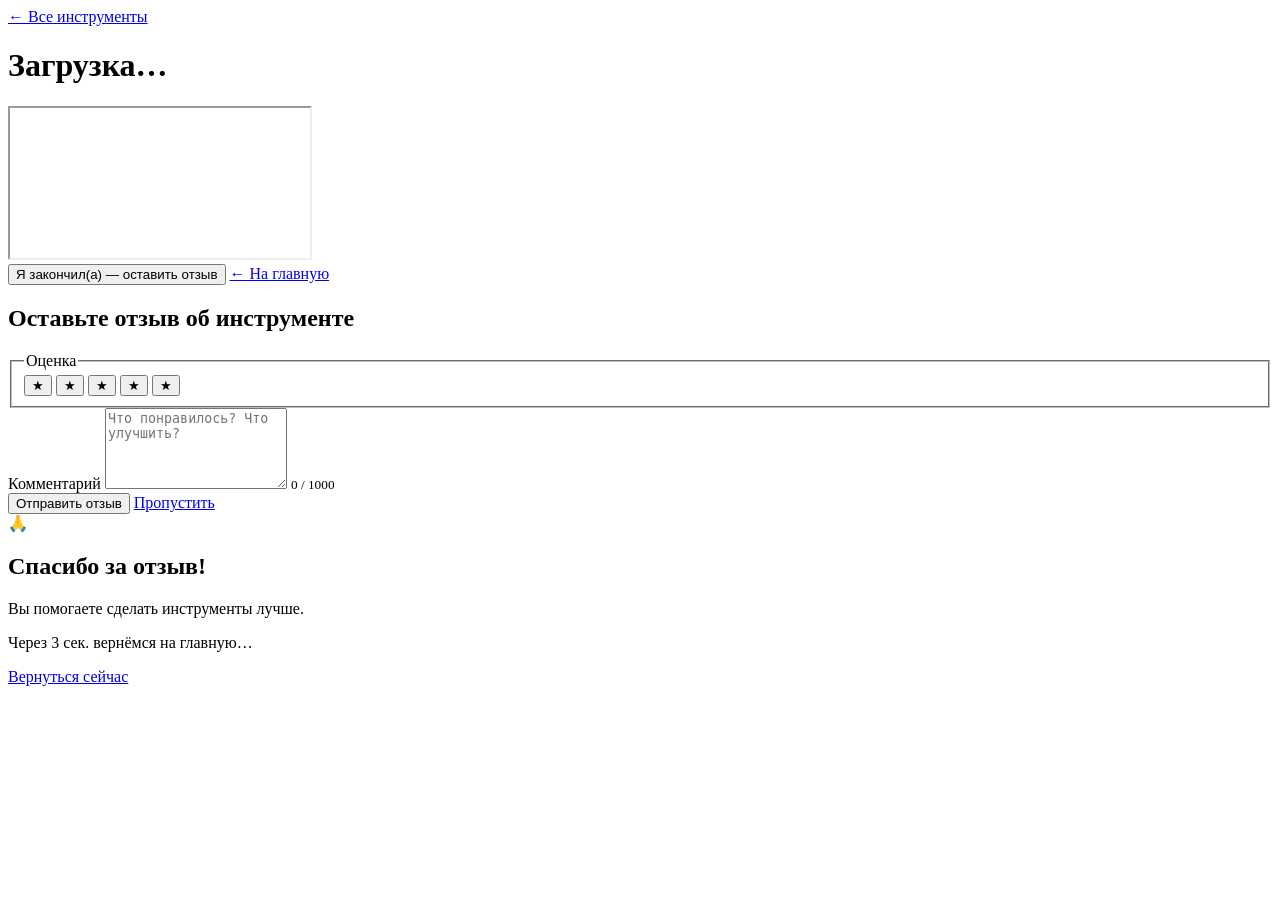
==== tool.html @ dcc43b65 "Create tool.html" ====
<!DOCTYPE html>
<html lang="ru">
<head>
<meta charset="UTF-8">
<meta name="viewport" content="width=device-width, initial-scale=1.0">
<title>Инструмент — Toolbox</title>
<link rel="stylesheet" href="css/style.css">
</head>
<body class="tool-page">

  <header class="site-header compact">
    <div class="wrap header-row">
      <a href="index.html" class="back-link">← Все инструменты</a>
      <h1 id="toolTitle">Загрузка…</h1>
      <span class="spacer"></span>
    </div>
  </header>

  <!-- Стадия 1: инструмент -->
  <section id="stageTool" class="stage">
    <div class="wrap">
      <div class="iframe-shell">
        <iframe id="toolFrame" title="Инструмент" loading="lazy"></iframe>
      </div>
      <div class="actions">
        <button class="btn primary" id="finishBtn">Я закончил(а) — оставить отзыв</button>
        <a class="btn" href="index.html">← На главную</a>
      </div>
    </div>
  </section>

  <!-- Стадия 2: отзыв -->
  <section id="stageReview" class="stage hidden">
    <div class="wrap narrow">
      <div class="review-card">
        <h2>Оставьте отзыв об инструменте</h2>
        <p class="muted" id="reviewToolName"></p>

        <form id="reviewForm" novalidate>
          <fieldset class="stars-field">
            <legend>Оценка</legend>
            <div class="star-input" id="starInput" role="radiogroup" aria-label="Оценка от 1 до 5">
              <button type="button" data-value="1" aria-label="1 звезда">★</button>
              <button type="button" data-value="2" aria-label="2 звезды">★</button>
              <button type="button" data-value="3" aria-label="3 звезды">★</button>
              <button type="button" data-value="4" aria-label="4 звезды">★</button>
              <button type="button" data-value="5" aria-label="5 звёзд">★</button>
            </div>
            <input type="hidden" id="starsValue" value="">
            <div class="error-text" id="starsError"></div>
          </fieldset>

          <label class="field">
            <span>Комментарий</span>
            <textarea id="comment" maxlength="1000" rows="5" placeholder="Что понравилось? Что улучшить?"></textarea>
            <small class="muted"><span id="commentCount">0</span> / 1000</small>
          </label>

          <div class="actions">
            <button type="submit" class="btn primary">Отправить отзыв</button>
            <a class="btn" href="index.html">Пропустить</a>
          </div>
        </form>
      </div>
    </div>
  </section>

  <!-- Стадия 3: благодарность -->
  <section id="stageThanks" class="stage hidden">
    <div class="wrap narrow center">
      <div class="thanks-card">
        <div class="thanks-emoji">🙏</div>
        <h2>Спасибо за отзыв!</h2>
        <p class="muted">Вы помогаете сделать инструменты лучше.</p>
        <p class="muted">Через <span id="countdown">3</span> сек. вернёмся на главную…</p>
        <a class="btn primary" href="index.html">Вернуться сейчас</a>
      </div>
    </div>
  </section>

  <script src="js/tools.js"></script>
  <script src="js/reviews.js"></script>
  <script src="js/tool.js"></script>
</body>
</html>
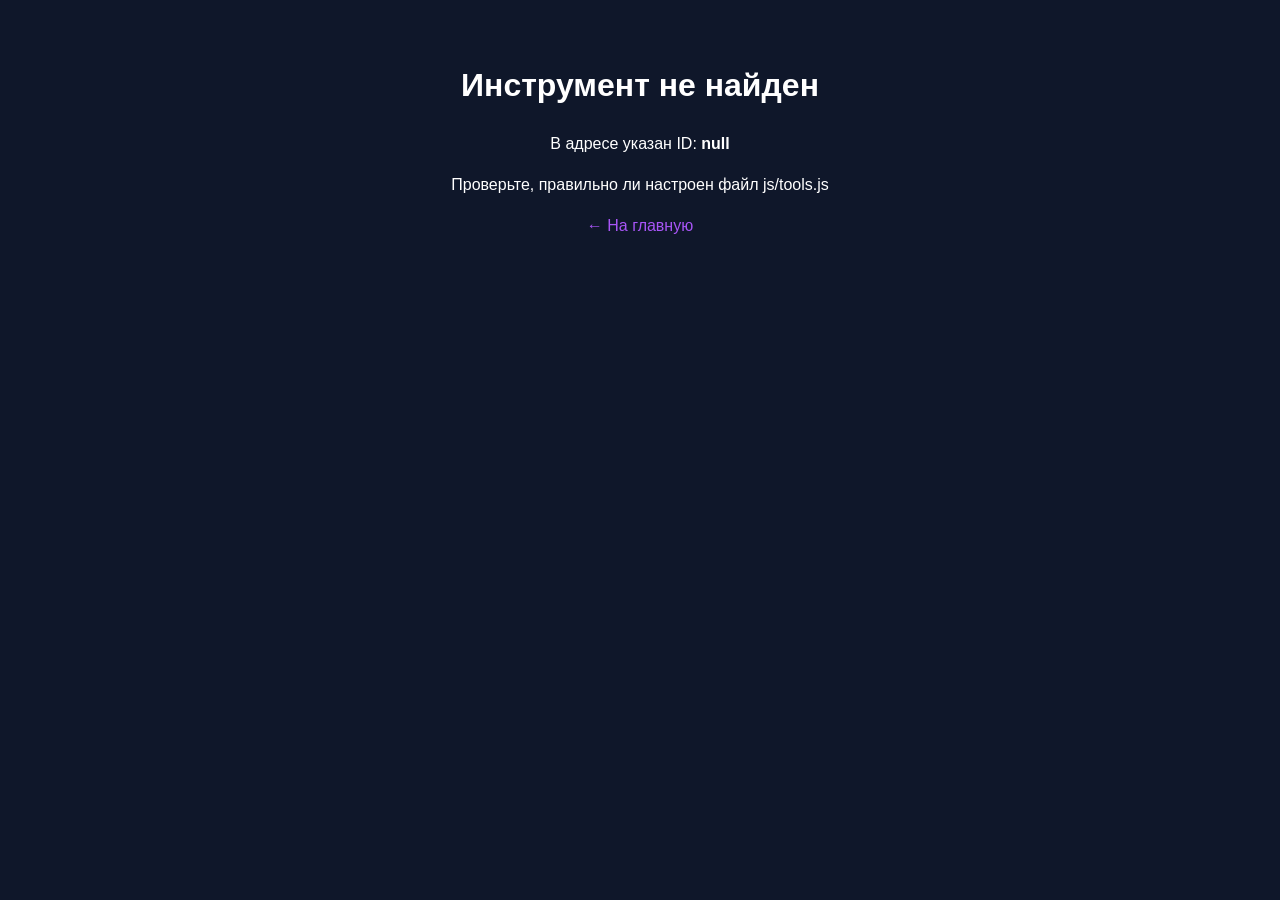
==== commit 30af6afe: "Update tool.html" ====
--- a/tool.html
+++ b/tool.html
@@ -36,30 +36,14 @@
         <h2>Оставьте отзыв об инструменте</h2>
         <p class="muted" id="reviewToolName"></p>
 
-        <form id="reviewForm" novalidate>
-          <fieldset class="stars-field">
-            <legend>Оценка</legend>
-            <div class="star-input" id="starInput" role="radiogroup" aria-label="Оценка от 1 до 5">
-              <button type="button" data-value="1" aria-label="1 звезда">★</button>
-              <button type="button" data-value="2" aria-label="2 звезды">★</button>
-              <button type="button" data-value="3" aria-label="3 звезды">★</button>
-              <button type="button" data-value="4" aria-label="4 звезды">★</button>
-              <button type="button" data-value="5" aria-label="5 звёзд">★</button>
-            </div>
-            <input type="hidden" id="starsValue" value="">
-            <div class="error-text" id="starsError"></div>
-          </fieldset>
+           <!-- Вставляем iframe от Яндекс Форм -->
+        <div style="margin-top: 20px; border-radius: 12px; overflow: hidden;">
+          <iframe src="https://forms.yandex.ru/u/6adf1cd36d2d73a8cb299c38/?iframe=1" frameborder="0" name="ya-form-6adf1cd36d2d73a8cb299c38" width="100%" height="600px"></iframe>
+        </div>
 
-          <label class="field">
-            <span>Комментарий</span>
-            <textarea id="comment" maxlength="1000" rows="5" placeholder="Что понравилось? Что улучшить?"></textarea>
-            <small class="muted"><span id="commentCount">0</span> / 1000</small>
-          </label>
-
-          <div class="actions">
-            <button type="submit" class="btn primary">Отправить отзыв</button>
-            <a class="btn" href="index.html">Пропустить</a>
-          </div>
+        <div class="actions" style="margin-top: 20px; display: flex; justify-content: center;">
+          <a class="btn" href="index.html">← Пропустить и вернуться на главную</a>
+        </div>
         </form>
       </div>
     </div>
--- a/css/style.css
+++ b/css/style.css
@@ -0,0 +1,196 @@
+:root {
+  --bg: #0f172a;
+  --surface: #111a2e;
+  --surface-2: #182238;
+  --text: #e8eef8;
+  --muted: #8a9ab5;
+  --border: #22304d;
+  --accent-1: #6366f1;
+  --accent-2: #a855f7;
+  --accent-3: #4f7cf7;
+  --danger: #ef4444;
+  --radius: 14px;
+  --shadow: 0 12px 40px rgba(0,0,0,.35);
+}
+
+* { box-sizing: border-box; }
+html, body { margin: 0; padding: 0; }
+body {
+  font-family: -apple-system, "Segoe UI", Roboto, Arial, sans-serif;
+  background:
+    radial-gradient(circle at 12% 0%, rgba(99,102,241,.15), transparent 40%),
+    radial-gradient(circle at 90% 10%, rgba(168,85,247,.12), transparent 40%),
+    var(--bg);
+  color: var(--text);
+  min-height: 100vh;
+  display: flex;
+  flex-direction: column;
+  line-height: 1.55;
+}
+a { color: inherit; text-decoration: none; }
+.wrap { max-width: 1180px; margin: 0 auto; padding: 0 20px; }
+.narrow { max-width: 720px; }
+.muted { color: var(--muted); }
+.hidden { display: none !important; }
+.center { text-align: center; }
+
+/* Header */
+.site-header {
+  padding: 22px 0;
+  border-bottom: 1px solid var(--border);
+  background: rgba(15,23,42,.6);
+  backdrop-filter: blur(10px);
+  position: sticky; top: 0; z-index: 10;
+}
+.site-header.compact { padding: 14px 0; }
+.header-row { display: flex; align-items: center; gap: 16px; }
+.header-row .spacer { flex: 1; }
+.brand { display: flex; align-items: center; gap: 14px; }
+.brand-logo {
+  width: 46px; height: 46px; border-radius: 12px;
+  display: grid; place-items: center; font-size: 22px;
+  background: linear-gradient(135deg, var(--accent-1), var(--accent-2));
+  box-shadow: var(--shadow);
+}
+.brand h1 { margin: 0; font-size: 20px; }
+.brand p { margin: 2px 0 0; font-size: 13px; color: var(--muted); }
+.back-link { color: var(--muted); font-size: 14px; }
+.back-link:hover { color: var(--text); }
+#toolTitle { font-size: 18px; margin: 0; }
+
+/* Main */
+main.wrap { padding-top: 32px; padding-bottom: 48px; flex: 1; }
+.intro h2 { margin: 0 0 6px; font-size: 26px; }
+.intro p { margin: 0 0 24px; color: var(--muted); }
+
+.tools-grid {
+  display: grid;
+  grid-template-columns: repeat(auto-fill, minmax(260px, 1fr));
+  gap: 18px;
+}
+.tool-card {
+  background: var(--surface);
+  border: 1px solid var(--border);
+  border-radius: var(--radius);
+  padding: 22px;
+  display: flex; flex-direction: column; gap: 10px;
+  transition: transform .15s ease, border-color .15s ease;
+}
+.tool-card:hover { transform: translateY(-2px); border-color: var(--accent-1); }
+.tool-icon {
+  width: 48px; height: 48px; border-radius: 12px;
+  display: grid; place-items: center; font-size: 24px;
+  background: var(--surface-2);
+  border: 1px solid var(--border);
+}
+.tool-card h3 { margin: 4px 0 0; font-size: 18px; }
+.tool-card p { margin: 0; color: var(--muted); font-size: 14px; flex: 1; }
+.tags { display: flex; flex-wrap: wrap; gap: 6px; }
+.tag {
+  font-size: 11px; padding: 3px 8px; border-radius: 999px;
+  background: rgba(99,102,241,.12); color: #a5b4fc;
+  border: 1px solid rgba(99,102,241,.25);
+}
+.rating { font-size: 13px; display: flex; align-items: center; gap: 8px; flex-wrap: wrap; }
+.stars { color: #fbbf24; letter-spacing: 2px; }
+.stars.small { font-size: 12px; }
+.rating-meta { color: var(--muted); }
+
+/* Buttons */
+.btn {
+  display: inline-flex; align-items: center; justify-content: center; gap: 6px;
+  padding: 11px 18px; border-radius: 10px;
+  border: 1px solid var(--border);
+  background: var(--surface-2);
+  color: var(--text); font-weight: 600; font-size: 14px;
+  cursor: pointer; transition: transform .15s ease, border-color .15s ease, background .15s ease;
+}
+.btn:hover { transform: translateY(-1px); border-color: var(--accent-1); }
+.btn.primary {
+  border: 0;
+  background: linear-gradient(135deg, var(--accent-1), var(--accent-2));
+  color: #fff;
+  box-shadow: 0 8px 24px rgba(99,102,241,.35);
+}
+.btn.primary:hover { filter: brightness(1.08); }
+
+/* Reviews summary */
+.reviews-summary { margin-top: 48px; }
+.reviews-summary h2 { font-size: 22px; margin: 0 0 16px; }
+.recent-reviews { display: grid; grid-template-columns: repeat(auto-fill, minmax(280px, 1fr)); gap: 14px; }
+.review-item {
+  background: var(--surface); border: 1px solid var(--border);
+  border-radius: 12px; padding: 14px 16px;
+}
+.review-head { display: flex; justify-content: space-between; align-items: center; gap: 8px; margin-bottom: 6px; }
+.review-item p { margin: 0 0 6px; font-size: 14px; }
+
+/* Tool page */
+.stage { padding: 24px 0 40px; flex: 1; }
+.iframe-shell {
+  border: 1px solid var(--border);
+  border-radius: var(--radius);
+  overflow: hidden;
+  background: #0b1222;
+  height: calc(100vh - 220px);
+  min-height: 480px;
+}
+.iframe-shell iframe {
+  width: 100%; height: 100%; border: 0; display: block;
+  background: #fff;
+}
+.actions {
+  display: flex; flex-wrap: wrap; gap: 12px;
+  margin-top: 18px; justify-content: center;
+}
+
+/* Review card */
+.review-card {
+  background: var(--surface); border: 1px solid var(--border);
+  border-radius: var(--radius); padding: 28px; box-shadow: var(--shadow);
+}
+.review-card h2 { margin: 0 0 4px; font-size: 22px; }
+.review-card > p { margin: 0 0 22px; }
+.stars-field { border: 0; padding: 0; margin: 0 0 18px; }
+.stars-field legend { font-weight: 600; margin-bottom: 10px; }
+.star-input { display: flex; gap: 6px; }
+.star-input button {
+  background: transparent; border: 0; cursor: pointer;
+  font-size: 34px; line-height: 1; color: #2c3a55;
+  padding: 0 4px; transition: color .15s ease, transform .15s ease;
+}
+.star-input button:hover,
+.star-input button.active { color: #fbbf24; transform: scale(1.05); }
+.error-text { color: var(--danger); font-size: 13px; margin-top: 6px; min-height: 16px; }
+.field { display: flex; flex-direction: column; gap: 8px; margin-bottom: 6px; }
+.field textarea {
+  width: 100%; resize: vertical; padding: 12px;
+  background: var(--surface-2); color: var(--text);
+  border: 1px solid var(--border); border-radius: 10px;
+  font: inherit;
+}
+.field textarea:focus { outline: none; border-color: var(--accent-1); }
+
+/* Thanks */
+.thanks-card {
+  background: var(--surface); border: 1px solid var(--border);
+  border-radius: var(--radius); padding: 40px 28px;
+  box-shadow: var(--shadow);
+}
+.thanks-emoji { font-size: 54px; margin-bottom: 8px; }
+.thanks-card h2 { margin: 0 0 8px; }
+.thanks-card .btn { margin-top: 16px; }
+
+/* Footer */
+.site-footer {
+  border-top: 1px solid var(--border);
+  padding: 20px 0;
+  color: var(--muted);
+  font-size: 13px;
+  text-align: center;
+}
+
+@media (max-width: 640px) {
+  .iframe-shell { height: 70vh; }
+  .star-input button { font-size: 30px; }
+}
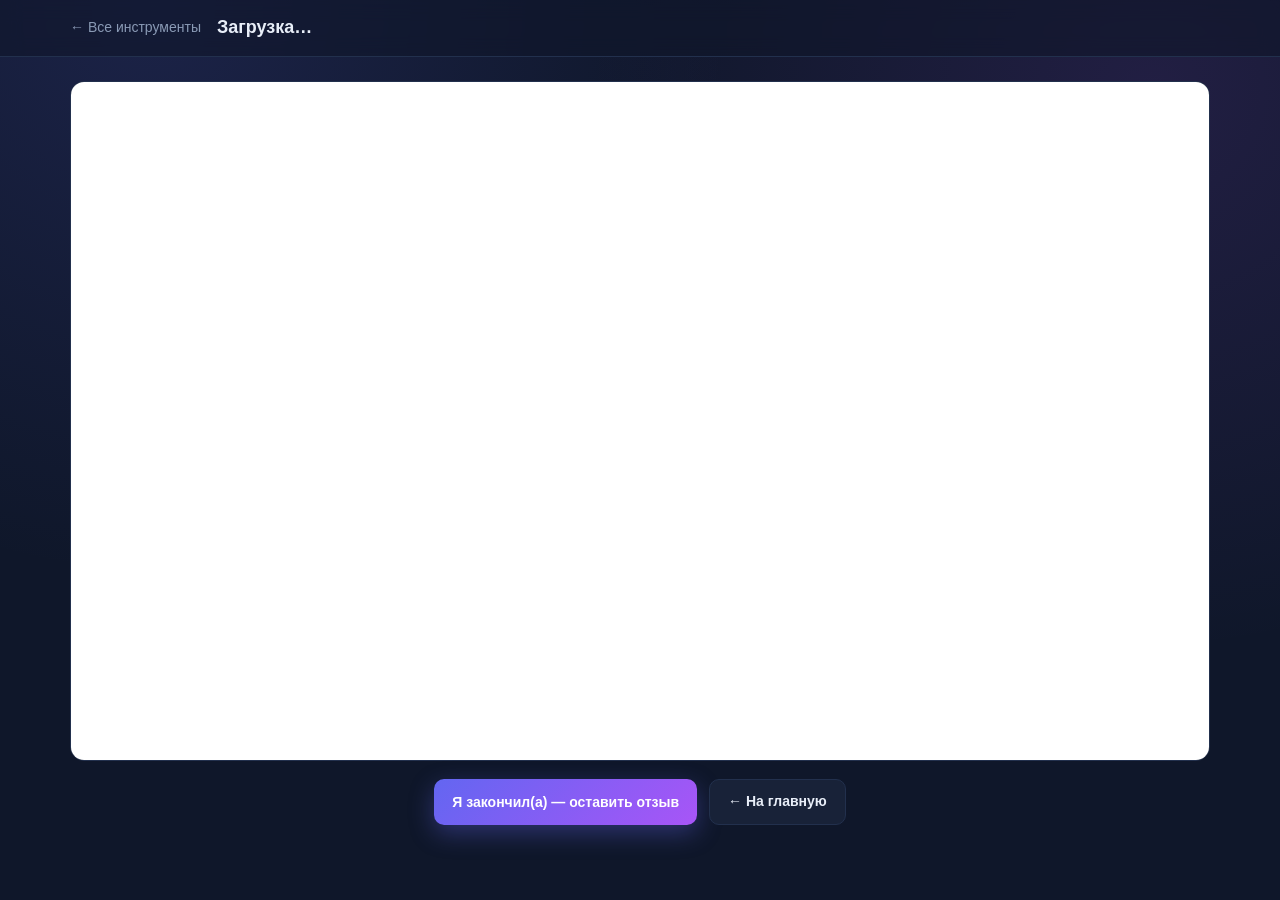
==== commit 78cfa3f0: "Update tool.html" ====
--- a/tool.html
+++ b/tool.html
@@ -64,6 +64,5 @@
 
   <script src="js/tools.js"></script>
   <script src="js/reviews.js"></script>
-  <script src="js/tool.js"></script>
 </body>
 </html>
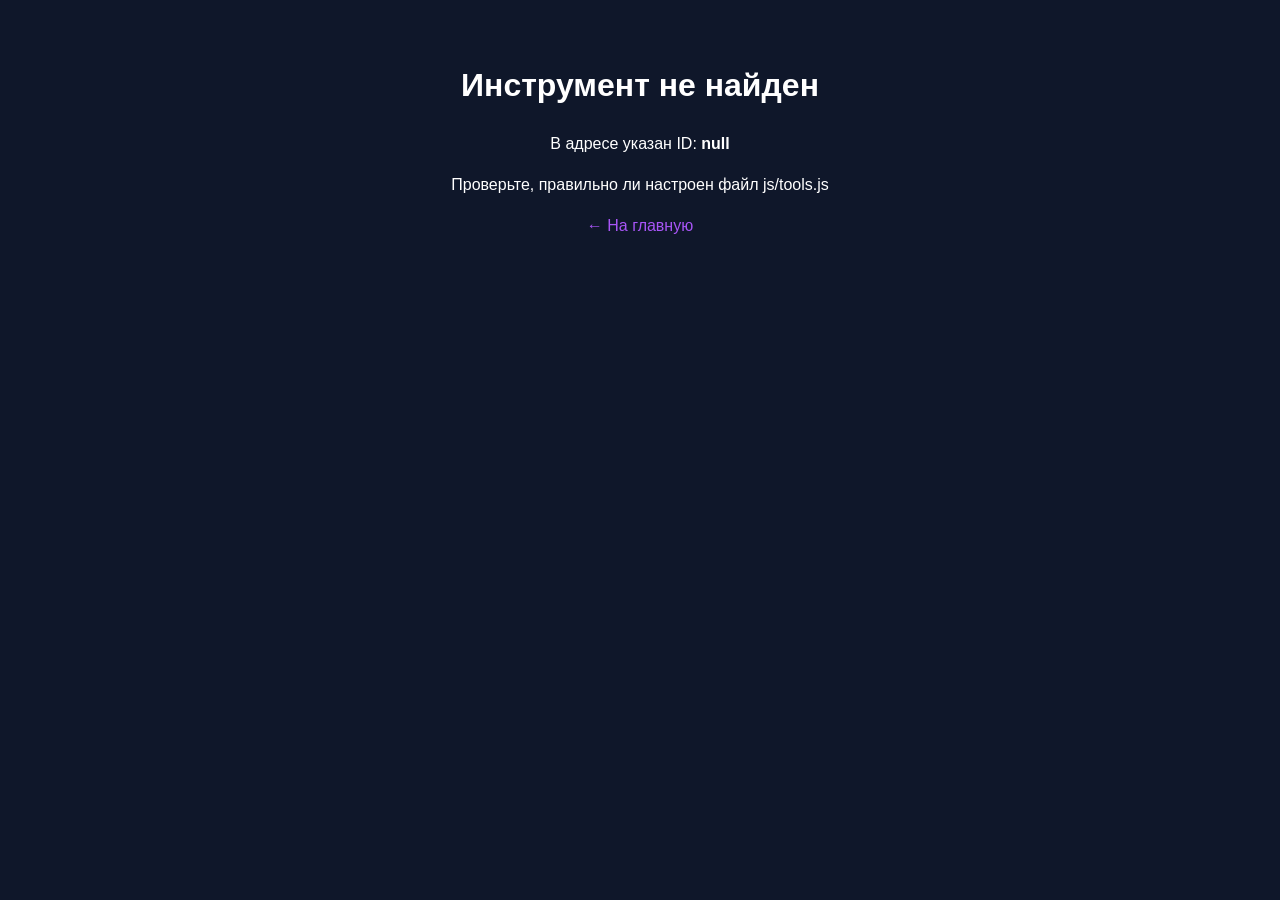
==== commit 60e8c2c7: "Update tool.html" ====
--- a/tool.html
+++ b/tool.html
@@ -36,33 +36,27 @@
         <h2>Оставьте отзыв об инструменте</h2>
         <p class="muted" id="reviewToolName"></p>
 
-           <!-- Вставляем iframe от Яндекс Форм -->
-        <div style="margin-top: 20px; border-radius: 12px; overflow: hidden;">
-          <iframe src="https://forms.yandex.ru/u/6adf1cd36d2d73a8cb299c38/?iframe=1" frameborder="0" name="ya-form-6adf1cd36d2d73a8cb299c38" width="100%" height="600px"></iframe>
+        <!-- Белая подложка для формы Яндекса -->
+        <div style="background: #ffffff; border-radius: 16px; padding: 10px; margin-top: 20px; box-shadow: 0 8px 32px rgba(0,0,0,0.2);">
+          <iframe 
+            src="https://forms.yandex.ru/u/6adf1cd36d2d73a8cb299c38/?iframe=1" 
+            frameborder="0" 
+            name="ya-form-6adf1cd36d2d73a8cb299c38" 
+            width="100%" 
+            height="650px" 
+            style="border: none; display: block; border-radius: 8px;">
+          </iframe>
         </div>
 
         <div class="actions" style="margin-top: 20px; display: flex; justify-content: center;">
-          <a class="btn" href="index.html">← Пропустить и вернуться на главную</a>
+          <a class="btn" href="index.html">← Вернуться на главную</a>
         </div>
-        </form>
       </div>
     </div>
   </section>
 
-  <!-- Стадия 3: благодарность -->
-  <section id="stageThanks" class="stage hidden">
-    <div class="wrap narrow center">
-      <div class="thanks-card">
-        <div class="thanks-emoji">🙏</div>
-        <h2>Спасибо за отзыв!</h2>
-        <p class="muted">Вы помогаете сделать инструменты лучше.</p>
-        <p class="muted">Через <span id="countdown">3</span> сек. вернёмся на главную…</p>
-        <a class="btn primary" href="index.html">Вернуться сейчас</a>
-      </div>
-    </div>
-  </section>
-
+  <!-- Подключаем только нужные скрипты -->
   <script src="js/tools.js"></script>
-  <script src="js/reviews.js"></script>
+  <script src="js/tool.js"></script>
 </body>
 </html>
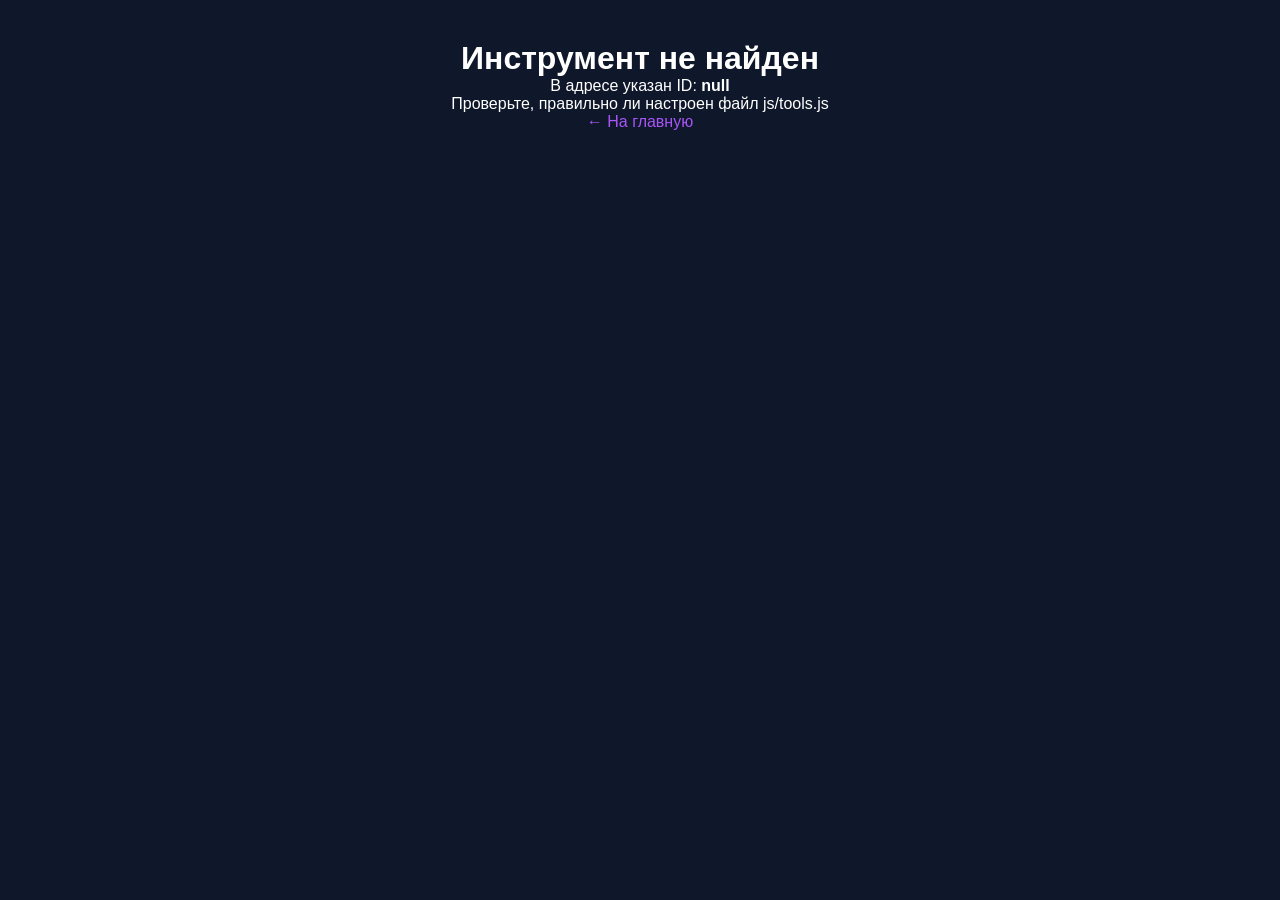
==== commit 8874bbdf: "Update tool.html" ====
--- a/tool.html
+++ b/tool.html
@@ -8,15 +8,15 @@
 </head>
 <body class="tool-page">
 
-  <header class="site-header compact">
-    <div class="wrap header-row">
+  <!-- Шапка страницы инструмента -->
+  <header class="site-header">
+    <div class="header-row">
       <a href="index.html" class="back-link">← Все инструменты</a>
       <h1 id="toolTitle">Загрузка…</h1>
-      <span class="spacer"></span>
     </div>
   </header>
 
-  <!-- Стадия 1: инструмент -->
+  <!-- Стадия 1: Сам инструмент (iframe) -->
   <section id="stageTool" class="stage">
     <div class="wrap">
       <div class="iframe-shell">
@@ -29,7 +29,7 @@
     </div>
   </section>
 
-  <!-- Стадия 2: отзыв -->
+  <!-- Стадия 2: Форма отзыва (Яндекс) -->
   <section id="stageReview" class="stage hidden">
     <div class="wrap narrow">
       <div class="review-card">
@@ -37,7 +37,7 @@
         <p class="muted" id="reviewToolName"></p>
 
         <!-- Белая подложка для формы Яндекса -->
-        <div style="background: #ffffff; border-radius: 16px; padding: 10px; margin-top: 20px; box-shadow: 0 8px 32px rgba(0,0,0,0.2);">
+        <div style="background: #ffffff; border-radius: 12px; padding: 10px; margin-top: 20px; border: 1px solid #e0e0e0;">
           <iframe 
             src="https://forms.yandex.ru/u/6adf1cd36d2d73a8cb299c38/?iframe=1" 
             frameborder="0" 
@@ -48,14 +48,26 @@
           </iframe>
         </div>
 
-        <div class="actions" style="margin-top: 20px; display: flex; justify-content: center;">
+        <div class="actions" style="margin-top: 20px;">
           <a class="btn" href="index.html">← Вернуться на главную</a>
         </div>
       </div>
     </div>
   </section>
 
-  <!-- Подключаем только нужные скрипты -->
+  <!-- Стадия 3: Благодарность (скрыта, на всякий случай) -->
+  <section id="stageThanks" class="stage hidden">
+    <div class="wrap narrow">
+      <div class="thanks-card">
+        <div class="thanks-emoji">🙏</div>
+        <h2>Спасибо за отзыв!</h2>
+        <p class="muted">Вы помогаете сделать инструменты лучше.</p>
+        <a class="btn primary" href="index.html">Вернуться на главную</a>
+      </div>
+    </div>
+  </section>
+
+  <!-- Скрипты для работы логики -->
   <script src="js/tools.js"></script>
   <script src="js/tool.js"></script>
 </body>
--- a/css/style.css
+++ b/css/style.css
@@ -1,196 +1,265 @@
+/* =========================================================
+   ПЕРЕМЕННЫЕ (Цвета и размеры)
+========================================================= */
 :root {
-  --bg: #0f172a;
-  --surface: #111a2e;
-  --surface-2: #182238;
-  --text: #e8eef8;
-  --muted: #8a9ab5;
-  --border: #22304d;
-  --accent-1: #6366f1;
-  --accent-2: #a855f7;
-  --accent-3: #4f7cf7;
-  --danger: #ef4444;
-  --radius: 14px;
-  --shadow: 0 12px 40px rgba(0,0,0,.35);
-}
-
-* { box-sizing: border-box; }
-html, body { margin: 0; padding: 0; }
+  --bg: #f8f9fa;           /* Светло-серый фон */
+  --surface: #ffffff;      /* Белый фон карточек и меню */
+  --text-main: #1e1e1e;    /* Основной темный текст */
+  --text-muted: #757575;   /* Серый текст (описания) */
+  --border: #e0e0e0;       /* Цвет границ */
+  --accent: #e53935;       /* Красный цвет (кнопки) */
+  --accent-hover: #c62828; /* Красный при наведении */
+  --radius: 8px;           /* Закругление углов */
+  --sidebar-width: 80px;   /* Ширина левого меню */
+}
+
+/* =========================================================
+   БАЗОВЫЕ СТИЛИ
+========================================================= */
+* { box-sizing: border-box; margin: 0; padding: 0; }
+
 body {
-  font-family: -apple-system, "Segoe UI", Roboto, Arial, sans-serif;
-  background:
-    radial-gradient(circle at 12% 0%, rgba(99,102,241,.15), transparent 40%),
-    radial-gradient(circle at 90% 10%, rgba(168,85,247,.12), transparent 40%),
-    var(--bg);
-  color: var(--text);
+  font-family: 'Segoe UI', Roboto, Helvetica, Arial, sans-serif;
+  background: var(--bg);
+  color: var(--text-main);
   min-height: 100vh;
-  display: flex;
-  flex-direction: column;
-  line-height: 1.55;
-}
+}
+
 a { color: inherit; text-decoration: none; }
-.wrap { max-width: 1180px; margin: 0 auto; padding: 0 20px; }
-.narrow { max-width: 720px; }
-.muted { color: var(--muted); }
+.muted { color: var(--text-muted); }
 .hidden { display: none !important; }
 .center { text-align: center; }
 
-/* Header */
-.site-header {
-  padding: 22px 0;
-  border-bottom: 1px solid var(--border);
-  background: rgba(15,23,42,.6);
-  backdrop-filter: blur(10px);
-  position: sticky; top: 0; z-index: 10;
-}
-.site-header.compact { padding: 14px 0; }
-.header-row { display: flex; align-items: center; gap: 16px; }
-.header-row .spacer { flex: 1; }
-.brand { display: flex; align-items: center; gap: 14px; }
-.brand-logo {
-  width: 46px; height: 46px; border-radius: 12px;
-  display: grid; place-items: center; font-size: 22px;
-  background: linear-gradient(135deg, var(--accent-1), var(--accent-2));
-  box-shadow: var(--shadow);
-}
-.brand h1 { margin: 0; font-size: 20px; }
-.brand p { margin: 2px 0 0; font-size: 13px; color: var(--muted); }
-.back-link { color: var(--muted); font-size: 14px; }
-.back-link:hover { color: var(--text); }
-#toolTitle { font-size: 18px; margin: 0; }
-
-/* Main */
-main.wrap { padding-top: 32px; padding-bottom: 48px; flex: 1; }
-.intro h2 { margin: 0 0 6px; font-size: 26px; }
-.intro p { margin: 0 0 24px; color: var(--muted); }
-
+/* =========================================================
+   ГЛАВНАЯ СТРАНИЦА (index.html)
+========================================================= */
+body.page-home {
+  display: flex; /* Включаем боковое меню */
+}
+
+/* --- Боковое меню --- */
+.sidebar {
+  width: var(--sidebar-width);
+  background: var(--surface);
+  border-right: 1px solid var(--border);
+  position: fixed;
+  top: 0;
+  bottom: 0;
+  left: 0;
+  display: flex;
+  flex-direction: column;
+  justify-content: space-between;
+  align-items: center;
+  padding: 20px 0;
+  z-index: 100;
+}
+
+.sidebar-top { display: flex; flex-direction: column; align-items: center; gap: 40px; width: 100%; }
+
+.menu-btn {
+  background: none; border: none; cursor: pointer;
+  display: flex; flex-direction: column; align-items: center; gap: 4px;
+  font-size: 10px; font-weight: 700; color: var(--text-main); letter-spacing: 1px;
+}
+.menu-btn span { font-size: 10px; }
+
+.lang-switch { display: flex; flex-direction: column; gap: 15px; align-items: center; font-weight: 700; font-size: 14px; }
+.lang-switch a { color: var(--text-muted); transition: color 0.2s; }
+.lang-switch a:hover, .lang-switch a.active { color: var(--text-main); }
+
+.sidebar-bottom { display: flex; flex-direction: column; gap: 15px; }
+.sidebar-bottom a { color: var(--text-main); font-weight: bold; font-size: 16px; }
+
+/* --- Контент главной --- */
+.main-content {
+  margin-left: var(--sidebar-width);
+  flex: 1;
+  padding: 60px 40px;
+  max-width: 1600px;
+}
+
+.page-header { text-align: center; margin-bottom: 50px; }
+.page-header h1 { font-size: 36px; font-weight: 800; margin-bottom: 12px; letter-spacing: -0.5px; }
+.page-header p { color: var(--text-muted); font-size: 16px; }
+
+/* --- Сетка карточек --- */
 .tools-grid {
   display: grid;
-  grid-template-columns: repeat(auto-fill, minmax(260px, 1fr));
-  gap: 18px;
-}
+  grid-template-columns: repeat(3, 1fr); /* Строго 3 колонки */
+  gap: 24px;
+  margin-bottom: 40px;
+}
+
+/* --- Карточка инструмента --- */
 .tool-card {
   background: var(--surface);
+  border-radius: var(--radius);
+  padding: 32px;
+  display: flex;
+  flex-direction: column;
+  box-shadow: 0 2px 10px rgba(0,0,0,0.03);
+  transition: box-shadow 0.2s, transform 0.2s;
+}
+.tool-card:hover {
+  box-shadow: 0 8px 24px rgba(0,0,0,0.08);
+  transform: translateY(-2px);
+}
+
+.tool-card .tool-icon { font-size: 32px; margin-bottom: 20px; }
+.tool-card h3 { font-size: 18px; font-weight: 700; margin-bottom: 12px; line-height: 1.3; }
+.tool-card p { color: var(--text-muted); font-size: 14px; line-height: 1.5; margin-bottom: 24px; flex-grow: 1; }
+.tags { display: none; } /* Скрываем теги в стиле РЭЦ */
+
+/* --- Кнопки на главной --- */
+.btn {
+  display: inline-block;
+  font-weight: 600;
+  font-size: 14px;
+  cursor: pointer;
+  transition: 0.2s;
+}
+
+.btn.primary {
+  color: var(--accent);
+  background: transparent;
+  padding: 0;
+  border: none;
+}
+.btn.primary::after { content: ' →'; transition: margin-left 0.2s; }
+.btn.primary:hover { color: var(--accent-hover); }
+.btn.primary:hover::after { margin-left: 6px; }
+
+.load-more-container { text-align: center; margin-top: 20px; }
+.btn-load-more {
+  background: var(--accent);
+  color: white;
+  border: none;
+  border-radius: 30px;
+  padding: 14px 40px;
+  font-size: 15px;
+  font-weight: 600;
+  cursor: pointer;
+  transition: background 0.2s;
+  display: inline-flex;
+  align-items: center;
+  gap: 8px;
+}
+.btn-load-more:hover { background: var(--accent-hover); }
+
+/* =========================================================
+   СТРАНИЦА ИНСТРУМЕНТА (tool.html)
+========================================================= */
+body.tool-page {
+  display: block; /* Отключаем флекс от главной */
+}
+
+/* --- Шапка страницы инструмента --- */
+.site-header {
+  background: var(--surface);
+  border-bottom: 1px solid var(--border);
+  padding: 15px 40px;
+}
+
+.header-row {
+  max-width: 1200px;
+  margin: 0 auto;
+  display: flex;
+  align-items: center;
+  gap: 20px;
+}
+
+.back-link {
+  color: var(--accent);
+  font-weight: 600;
+  font-size: 14px;
+}
+.back-link:hover { text-decoration: underline; }
+
+#toolTitle { font-size: 20px; margin: 0; }
+
+/* --- Сцены (вкладки) --- */
+.stage {
+  padding: 40px 20px;
+  display: flex;
+  justify-content: center;
+}
+
+.wrap { width: 100%; max-width: 1100px; margin: 0 auto; }
+.wrap.narrow { max-width: 650px; }
+
+/* --- Рамка инструмента (iframe) --- */
+.iframe-shell {
+  width: 100%;
+  height: 70vh;
+  min-height: 500px;
+  background: white;
+  border-radius: var(--radius);
+  box-shadow: 0 4px 20px rgba(0,0,0,0.05);
+  overflow: hidden;
+  margin-bottom: 20px;
+}
+.iframe-shell iframe { width: 100%; height: 100%; border: none; }
+
+.actions {
+  display: flex;
+  gap: 15px;
+  justify-content: center;
+  margin-top: 20px;
+}
+
+/* --- Карточка отзыва --- */
+.review-card {
+  background: white;
+  padding: 40px;
+  border-radius: var(--radius);
+  box-shadow: 0 4px 20px rgba(0,0,0,0.05);
+}
+.review-card h2 { font-size: 24px; margin-bottom: 10px; }
+.review-card .muted { margin-bottom: 30px; }
+
+/* --- Кнопки на странице инструмента --- */
+.tool-page .btn {
+  background: var(--surface);
+  color: var(--text-main);
   border: 1px solid var(--border);
-  border-radius: var(--radius);
-  padding: 22px;
-  display: flex; flex-direction: column; gap: 10px;
-  transition: transform .15s ease, border-color .15s ease;
-}
-.tool-card:hover { transform: translateY(-2px); border-color: var(--accent-1); }
-.tool-icon {
-  width: 48px; height: 48px; border-radius: 12px;
-  display: grid; place-items: center; font-size: 24px;
-  background: var(--surface-2);
-  border: 1px solid var(--border);
-}
-.tool-card h3 { margin: 4px 0 0; font-size: 18px; }
-.tool-card p { margin: 0; color: var(--muted); font-size: 14px; flex: 1; }
-.tags { display: flex; flex-wrap: wrap; gap: 6px; }
-.tag {
-  font-size: 11px; padding: 3px 8px; border-radius: 999px;
-  background: rgba(99,102,241,.12); color: #a5b4fc;
-  border: 1px solid rgba(99,102,241,.25);
-}
-.rating { font-size: 13px; display: flex; align-items: center; gap: 8px; flex-wrap: wrap; }
-.stars { color: #fbbf24; letter-spacing: 2px; }
-.stars.small { font-size: 12px; }
-.rating-meta { color: var(--muted); }
-
-/* Buttons */
-.btn {
-  display: inline-flex; align-items: center; justify-content: center; gap: 6px;
-  padding: 11px 18px; border-radius: 10px;
-  border: 1px solid var(--border);
-  background: var(--surface-2);
-  color: var(--text); font-weight: 600; font-size: 14px;
-  cursor: pointer; transition: transform .15s ease, border-color .15s ease, background .15s ease;
-}
-.btn:hover { transform: translateY(-1px); border-color: var(--accent-1); }
-.btn.primary {
-  border: 0;
-  background: linear-gradient(135deg, var(--accent-1), var(--accent-2));
-  color: #fff;
-  box-shadow: 0 8px 24px rgba(99,102,241,.35);
-}
-.btn.primary:hover { filter: brightness(1.08); }
-
-/* Reviews summary */
-.reviews-summary { margin-top: 48px; }
-.reviews-summary h2 { font-size: 22px; margin: 0 0 16px; }
-.recent-reviews { display: grid; grid-template-columns: repeat(auto-fill, minmax(280px, 1fr)); gap: 14px; }
-.review-item {
-  background: var(--surface); border: 1px solid var(--border);
-  border-radius: 12px; padding: 14px 16px;
-}
-.review-head { display: flex; justify-content: space-between; align-items: center; gap: 8px; margin-bottom: 6px; }
-.review-item p { margin: 0 0 6px; font-size: 14px; }
-
-/* Tool page */
-.stage { padding: 24px 0 40px; flex: 1; }
-.iframe-shell {
-  border: 1px solid var(--border);
-  border-radius: var(--radius);
-  overflow: hidden;
-  background: #0b1222;
-  height: calc(100vh - 220px);
-  min-height: 480px;
-}
-.iframe-shell iframe {
-  width: 100%; height: 100%; border: 0; display: block;
-  background: #fff;
-}
-.actions {
-  display: flex; flex-wrap: wrap; gap: 12px;
-  margin-top: 18px; justify-content: center;
-}
-
-/* Review card */
-.review-card {
-  background: var(--surface); border: 1px solid var(--border);
-  border-radius: var(--radius); padding: 28px; box-shadow: var(--shadow);
-}
-.review-card h2 { margin: 0 0 4px; font-size: 22px; }
-.review-card > p { margin: 0 0 22px; }
-.stars-field { border: 0; padding: 0; margin: 0 0 18px; }
-.stars-field legend { font-weight: 600; margin-bottom: 10px; }
-.star-input { display: flex; gap: 6px; }
-.star-input button {
-  background: transparent; border: 0; cursor: pointer;
-  font-size: 34px; line-height: 1; color: #2c3a55;
-  padding: 0 4px; transition: color .15s ease, transform .15s ease;
-}
-.star-input button:hover,
-.star-input button.active { color: #fbbf24; transform: scale(1.05); }
-.error-text { color: var(--danger); font-size: 13px; margin-top: 6px; min-height: 16px; }
-.field { display: flex; flex-direction: column; gap: 8px; margin-bottom: 6px; }
-.field textarea {
-  width: 100%; resize: vertical; padding: 12px;
-  background: var(--surface-2); color: var(--text);
-  border: 1px solid var(--border); border-radius: 10px;
-  font: inherit;
-}
-.field textarea:focus { outline: none; border-color: var(--accent-1); }
-
-/* Thanks */
+  padding: 12px 24px;
+  border-radius: 6px;
+}
+.tool-page .btn:hover { background: #f1f1f1; }
+.tool-page .btn.primary {
+  background: var(--accent);
+  color: white;
+  border-color: var(--accent);
+}
+.tool-page .btn.primary:hover { background: var(--accent-hover); }
+
+/* --- Страница благодарности --- */
 .thanks-card {
   background: var(--surface); border: 1px solid var(--border);
   border-radius: var(--radius); padding: 40px 28px;
-  box-shadow: var(--shadow);
-}
-.thanks-emoji { font-size: 54px; margin-bottom: 8px; }
-.thanks-card h2 { margin: 0 0 8px; }
-.thanks-card .btn { margin-top: 16px; }
-
-/* Footer */
-.site-footer {
-  border-top: 1px solid var(--border);
-  padding: 20px 0;
-  color: var(--muted);
-  font-size: 13px;
-  text-align: center;
-}
-
-@media (max-width: 640px) {
-  .iframe-shell { height: 70vh; }
-  .star-input button { font-size: 30px; }
-}
+  box-shadow: 0 4px 20px rgba(0,0,0,0.05); text-align: center;
+}
+.thanks-emoji { font-size: 54px; margin-bottom: 15px; }
+.thanks-card h2 { margin: 0 0 10px; }
+.thanks-card .btn { margin-top: 20px; }
+
+/* =========================================================
+   АДАПТИВ (Для телефонов и планшетов)
+========================================================= */
+@media (max-width: 1200px) {
+  .tools-grid { grid-template-columns: repeat(2, 1fr); }
+}
+
+@media (max-width: 768px) {
+  .sidebar { width: 60px; }
+  :root { --sidebar-width: 60px; }
+  .main-content { padding: 40px 20px; }
+  .tools-grid { grid-template-columns: 1fr; }
+  .page-header h1 { font-size: 26px; }
+  
+  .header-row { flex-direction: column; align-items: flex-start; gap: 10px; }
+  .iframe-shell { height: 60vh; }
+  .review-card { padding: 20px; }
+  .actions { flex-direction: column; }
+  .tool-page .btn { width: 100%; text-align: center; }
+}
